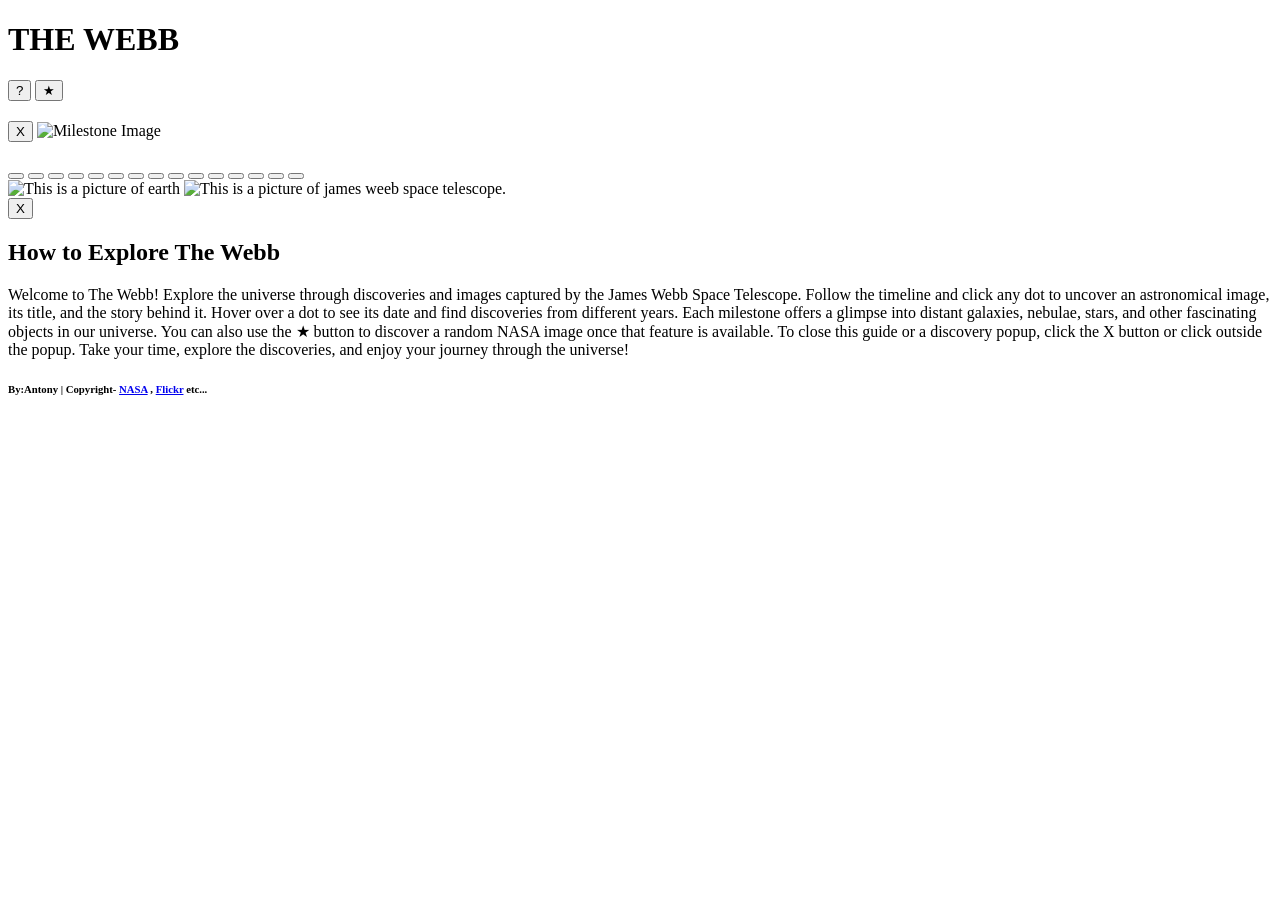
==== index.html @ f958c9c6 "Add files via upload" ====
<!DOCTYPE html>

<html lang="en" >
<meta charset="UTF-8">


<head > 

  <meta charset="UTF-8">
<meta name="viewport" content="width=device-width, initial-scale=1.0">  
  
  <title> THE WEBB  </title> 

<link rel="stylesheet" href="style.css">

</head>

<body>

  <!-- shooting star-->  

  <div class="shooting-star"></div>


<header>
<div>
<h1> 
<span class="logo-THE">THE</span>
<span class="logo-WEBB">WEBB</span>

</h1>
</div>


<div class="top-controls">

  <button
    class="controls-btn-info" aria-label="About this project"
    title="What is this website"
  >?</button>

  <button id="pic-of-day"
    class="controls-btn-random"
    aria-label="Picture of the day"
    title="Picture of the day"
  >★</button>
 
  <div>
    <h2></h2>
    <p></p>
  </div>

</div>

</header>

<main>

  

  <div class="popup-screen" id="popup0">

    <div class="popup-window">

      <button
        class="popup-close"
        aria-label="Close popup"
        id="close-popup"
      >X</button>

      <img
        id="popup-img"  src=""   alt="Milestone Image"   >
        <div class="popup-divider"></div>

      <h2 id="popup-title"></h2>

      <p id="popup-text"></p>

    </div>
  </div>  

 


<div class="timeline-track">

<button class="timeline-dots" id="d1" aria-label="picture one" title="First Light - October 4, 2022"> </button>
<button class="timeline-dots" id="d2" aria-label="this is a picture of" title="First Light - October 25, 2022" ></button>
<button class="timeline-dots" id="d3" aria-label="this is a picture of" title="First Light - December 21, 2022 " ></button>
<button class="timeline-dots" id="d4" aria-label="This is a picture of" title="Looking Deeper - October 30, 2023"></button>
<button class="timeline-dots" id="d5" aria-label="This is a picture of" title="Looking Deeper - November 9, 2023"></button>
<button class="timeline-dots" id="d6" aria-label="This is a picture of" title="Looking Deeper - November 20, 2023"></button>
<button class="timeline-dots" id="d7" aria-label="This is a picture of " title="New Discoveries - October 29, 2024"></button>
<button class="timeline-dots" id="d8" aria-label="This is a picture of " title="New Discoveries - November 25, 2024"></button> 
<button class="timeline-dots" id="d9" aria-label="This is a picture of" title="New Discoveries - December 18, 2024 "></button>
<button class="timeline-dots" id="d10" aria-label="This is a picture of " title="The Universe Gets Stranger - April 17, 2025 "></button>
<button class="timeline-dots" id="d11" aria-label="This is a  picture of "  title="The Universe Gets Stranger - August 29, 2025 "></button>
<button class="timeline-dots" id="d12" aria-label="This is a  picture of "  title="The Universe Gets Stranger - December 2, 2025 "></button>
<button class="timeline-dots" id="d13" aria-label="This is a  picture of " title="Still Looking - March 25, 2026 "></button>
<button class="timeline-dots" id="d14" aria-label="This is a  picture of " title="Still Looking - July 6, 2026 "></button>
<button class="timeline-dots" id="d15" aria-label="This is a  picture of " title="Still Looking - August 25, 2026 "></button>



</div>
<div class="earth-and-jwst-picture">

<img src="/james weeb/without bg/earth.png" alt="This is a picture of earth " class="earth" id="mainp1">

<img src="/james weeb/without bg/jwst.png " alt="This is a picture of james weeb space telescope." class="jwst" id="mainp2">

</div>

<div class = "light">
</div> 

<!-- here -->


</main>

<div class="whatweb" id="whatweb">
  <div class="whatweb-content">
    <button class="whatweb-close" id="whatweb-close">X</button>

    <h2>How to Explore The Webb</h2>

    <p>
     Welcome to The Webb! Explore the universe through discoveries
      and images captured by the James Webb Space Telescope. Follow
      the timeline and click any dot to uncover an astronomical image,
      its title, and the story behind it. Hover over a dot to see its
      date and find discoveries from different years. Each milestone
      offers a glimpse into distant galaxies, nebulae, stars, and
      other fascinating objects in our universe. You can also use
      the ★ button to discover a random NASA image once that feature
      is available. To close this guide or a discovery popup, click
      the X button or click outside the popup. Take your time,
      explore the discoveries, and enjoy your journey through the
      universe! 
    </p>
  </div>
</div>
<footer>

  

<h6 class="Copyright"> By:Antony | Copyright- <a href="https://www.nasa.gov/" aria-label="NASA-website"  title="Takes you to NASA-website (what else were you expecting) " target="_blank" >NASA</a> , <a href="https://www.flickr.com/" aria-label="flickr-website" title=" Takes you to flickr-website" target="_blank">Flickr</a>  etc... </h6>



</footer>

<script src="script.js"></script>
</body>



</html>
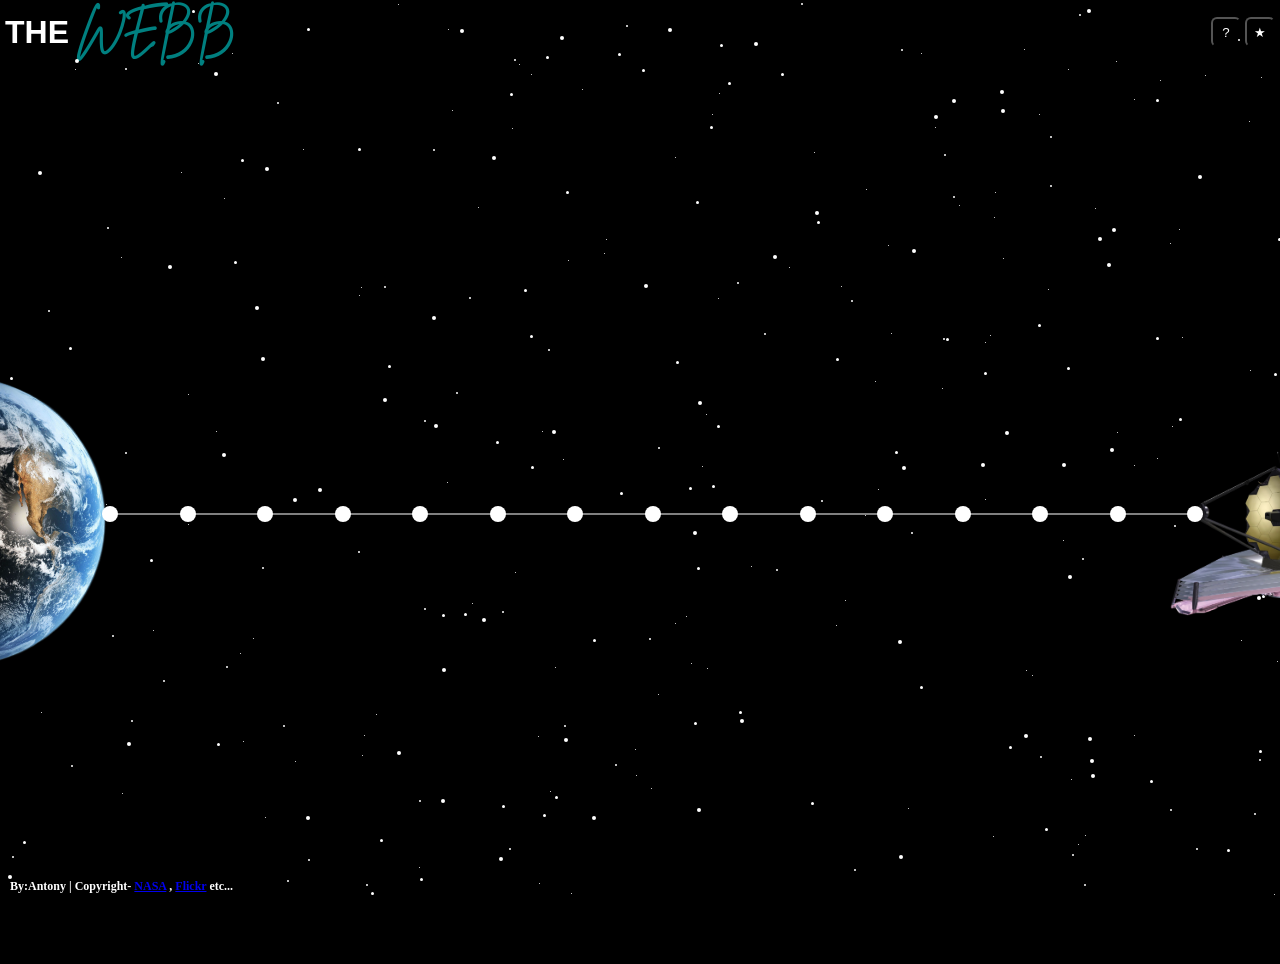
==== commit 38dcaa9c: "Fix GitHub Pages image paths" ====
--- a/index.html
+++ b/index.html
@@ -105,9 +105,9 @@
 </div>
 <div class="earth-and-jwst-picture">
 
-<img src="/james weeb/without bg/earth.png" alt="This is a picture of earth " class="earth" id="mainp1">
+<img src="james weeb/without bg/earth.png" alt="This is a picture of earth " class="earth" id="mainp1">
 
-<img src="/james weeb/without bg/jwst.png " alt="This is a picture of james weeb space telescope." class="jwst" id="mainp2">
+<img src="james weeb/without bg/jwst.png" alt="This is a picture of james weeb space telescope." class="jwst" id="mainp2">
 
 </div>
 
--- a/style.css
+++ b/style.css
@@ -0,0 +1,601 @@
+* {
+    margin: 0;
+    padding: 0;
+}
+
+body{
+    background-color:black;
+    
+}
+
+
+.logo-THE{
+            
+    font-family: sans-serif;
+    color: white;
+    text-align: left;
+
+} 
+
+.logo-WEBB{
+
+   font-family: 'Brittany Signature Script Regular', cursive;
+   color: teal;
+   font-size:40px;
+   
+}
+
+  header {
+
+ display: flex;
+   justify-content: space-between;
+ align-items: center;
+ justify-content: space-between;
+ padding: 5px;
+ 
+ }
+
+
+.timeline-dots {
+    position: relative;
+    z-index: 2;
+
+    color: white;
+    width: 20px;
+    height: 20px;
+    border-radius: 50%;
+    background-color: white;
+    cursor: pointer;
+    flex-shrink: 0;
+    pointer-events: auto;
+}
+
+ .controls-btn-random {
+
+    color:white;
+    width: 30px;
+    height:30px;
+    border-radius:20%;
+    cursor:pointer; 
+    background-color: black;
+}
+
+
+
+ 
+
+ .Copyright {
+    position: fixed;
+    left: 10px;
+    bottom: 5px;
+
+    color: white;
+    font-size: 12px;
+    line-height: 1.4;
+
+    max-width: calc(100vw - 100px);
+    overflow-wrap: anywhere;
+
+    z-index: 30;
+}
+
+ .controls-btn-info {
+
+    color:white;
+    width:30px;
+    height:30px;
+    border-radius:20%;
+    cursor: pointer;
+    background-color: black;
+
+
+    
+ }
+
+#menu0 {
+    position: fixed;
+    right: 12px;
+    bottom: 12px;
+
+    width: 30px;
+    height: 30px;
+
+    color: white;
+    background-color: black;
+    border-radius: 20%;
+    cursor: pointer;
+
+    z-index: 100;
+}
+
+
+
+.timeline-dots {
+    width: 16px;
+    height: 16px;
+    min-width: 16px;
+    min-height: 16px;
+    flex: 0 0 16px;
+    aspect-ratio: 1 / 1;
+    box-sizing: border-box;
+    padding: 0;
+    border: none;
+    border-radius: 50%;
+    background: white;
+    position: relative;
+    z-index: 2;
+    cursor: pointer;
+}
+
+
+.timeline-track {
+    position: absolute;
+
+    left: 8%;
+    right: 6%;
+    top: 50%;
+
+    display: flex;
+    justify-content: space-between;
+    align-items: center;
+
+    padding: 0;
+    margin: 0;
+
+    transform: translateY(-50%);
+    z-index: 20;
+}
+
+/* Connecting line */
+
+.timeline-track::before {
+    content: "";
+
+    position: absolute;
+
+    left: 0;
+    right: 0;
+    top: 50%;
+
+    height: 1px;
+    background: white;
+
+    transform: translateY(-50%);
+
+    z-index: 1;
+    pointer-events: none;
+}
+
+.earth-and-jwst-picture {
+
+   display: flex;
+   justify-content: space-between;
+   align-items: center;
+   width: 100%;
+   padding: 170px 40px ;
+
+
+}
+
+.earth {
+    position: absolute;
+    left: 0;
+    top: 50%;
+    width: min(45vw, 900px);
+    max-width: none;
+    height: auto;
+    pointer-events: none;
+    transform: translate(-55%, -50%) rotate(56deg);
+    z-index: 10;
+}
+
+/* James Weebb  */
+
+
+
+.jwst {
+    position: absolute;
+
+    right: -8.5%;
+    top: 50%;
+
+    width: clamp(140px, 18vw, 400px);
+    height: auto;
+
+    max-width: none;
+
+    transform: translateY(-40%);
+
+    pointer-events: none;
+    z-index: 5;
+}
+
+body {
+   overflow: hidden;
+   height: 100vh;   
+
+}
+
+
+.controls-btn {
+  background-color:black;
+  width: 25px;
+  height: 25px;
+  color:white;
+  border-radius: 20%;
+  align-items: center;
+
+}
+
+/*  pop-up look up ..
+ */
+
+
+$sky_color_dark: #1F2023;
+$sky_color_light: #424472;
+
+html {
+    background-image: linear-gradient($sky_color_dark, $sky_color_light);
+}
+
+body {
+   height: 100vh;
+   width: 100vw;
+   overflow: hidden;
+}
+
+
+.light {
+  height: 100%;
+  width: 100%;
+  &:after, &:before {
+    content: "";
+    display: block;
+    position: absolute;
+  }
+  &:before {
+    width: 120%;
+    height: 120%;
+    top: 40%;
+    left: -25%;
+    
+  }
+  &:after {
+    width: 120%;
+    height: 100%;
+    top: 65%;
+    left: 25%;
+   
+  }
+  pointer-events: none;
+
+}
+
+.star1 {
+  animation: 3s linear 1s infinite alternate twinkle;
+}
+
+.star2 {
+  animation: 4s linear 0s infinite alternate twinkle;
+}
+
+.star3 {
+  animation: 3.5s linear 0.5s infinite alternate twinkle;
+}
+
+.star4 {
+  animation: 1.25s linear 1.5s infinite alternate twinkle;
+}
+
+.star5 {
+  animation: 4s linear 2s infinite alternate twinkle;
+}
+
+.star6 {
+  animation: 2.5s linear 1s infinite alternate twinkle;
+}
+
+@keyframes twinkle {
+  0% {
+    opacity: 1;
+  }
+  50% {
+    opacity: 0;
+  }
+  100% {
+    opacity: 1;
+  }
+}
+
+/* stars  code-llok up- up side */ 
+
+
+/* popup bottom*/
+
+
+.popup-screen {
+
+  position: fixed;
+  inset: 0;
+  display: none;
+  align-items: center;
+  justify-content: center;
+
+  width: 100%;
+  height: 100%;
+  background-color: rgba(0 , 0, 0, 0.75);
+  z-index: 9999;
+}
+
+.popup-window {
+
+  position: relative;
+
+  width: min(1000px, 90vw);
+  max-height: 85vh;
+  padding: 25px;
+  
+  background-color: #050a1f;
+  border: 1px solid #00ffff;
+  border-radius:  12px;
+  box-shadow: 0 0 25pc rgba(0, 255, 255, 0.35);
+  overflow-y: auto;
+
+  box-sizing: border-box;
+
+
+
+}
+
+.popup-close {
+  position: absolute;
+  top: 12px;
+  right: 12px;
+  width: 32px;
+  height: 32px;
+
+  border:1px solid #00ffff;
+  border-radius: 6px;
+  background-color: #050a1f;
+  color: white;
+
+  font-size: 22px;
+  line-height: 1;
+  cursor: pointer;
+  z-index: 2;
+
+}
+
+.popup-close:hover {
+
+
+  background-color: #00ffff;
+  color: black;
+
+}
+
+#popup-img {
+  width: 80%;
+  max-width: 800px;
+  height: auto;
+  max-height: 600px;
+  object-fit: contain;
+  margin: 0 auto 20px auto;
+}
+
+.popup-divider {
+  width: 100%;
+  height:1px;
+  margin-top: 20px;
+  background-color: rgba(255, 255, 255, 0.25);
+
+}
+
+
+
+.popup-content {
+
+  color: white;
+
+}
+
+
+#popup-text {
+
+  color: white;
+  margin-top:10px;
+  line-height: 1.6;
+  
+  font-size: 16px;
+  
+}
+
+#popup-title {
+
+
+  margin-top: 20px;
+  margin-bottom:14px;
+  color: #00ffff;
+  font-size: 28px;
+  line-height: 1.2;
+
+
+}
+
+.popup-screen[aria-hidden="true"] {
+
+  display: none;
+}
+
+
+
+/* shoot star */
+
+
+.shooting-star {
+  position: fixed;
+
+  width: 5px;
+  height: 5px;
+
+  background: white;
+  border-radius: 50%;
+
+  box-shadow:
+    0 0 6px white,
+    0 0 12px #00ffff,
+    0 0 20px #00ffff;
+
+  opacity: 0;
+
+  pointer-events: none;
+
+  z-index: 0;
+}
+
+.shooting-star::before {
+  content: "";
+
+  position: absolute;
+
+  top: 50%;
+  right: 0;
+
+  width: 150px;
+  height: 4px;
+
+  transform: translateY(-50%);
+
+  background: linear-gradient(
+    to right,
+    transparent,
+    rgba(0, 255, 255, 0.2),
+    #00ffff,
+    white
+  );
+
+  clip-path: polygon(0 50%, 100% 0, 100% 100%);
+}
+
+
+/* what site */
+
+      .whatweb{
+        display: none;
+        position: fixed;
+        inset: 0;
+        z-index: 10000;
+        align-items: center;
+        justify-content: center;
+        background-color: rgba(0, 0, 0, 0.8);
+        color: white;
+
+
+      }
+
+      .whatweb-content {
+
+        position: relative;
+        width: min(600px, 85vw);
+        max-height: 80vh;
+        overflow-y: auto;
+        box-sizing: border-box;
+
+        padding: 35px;
+        background-color: #050a1f;
+        border: 1px solid #00ffff;
+        border-radius: 15px;
+        box-shadow: 0 0 25px rgba(0, 255, 255, 0.25);
+
+
+      }
+
+      .whatweb h2 {
+        color: #00ffff;
+        margin-bottom: 15px;
+        font-size: 30px;
+
+
+      }
+
+      .whatweb-close {
+        position: absolute;
+        top: 10px;
+        right: 10px;
+        width: 32px;
+        height: 32px;
+        background-color: #050a1f;
+        color: white;
+        border: 1px solid #00ffff;
+        border-radius: 6px;
+        cursor: pointer;
+
+      }
+
+      .whatweb-close:hover{
+        background-color: #00ffff;
+        color: black;
+      }
+ /*nothing from you -idk /*
+
+
+
+ /*seems to be cooking */
+
+ 
+html {
+    width: 100%;
+    height: 100%;
+    margin: 0;
+    background-image: linear-gradient($sky_color_dark, $sky_color_light);
+}
+
+body {
+    width: 100%;
+    height: 100%;
+    margin: 0;
+    overflow: hidden;
+}
+
+#star-field {
+    position: fixed;
+    inset: 0;
+    width: 100%;
+    height: 100%;
+    overflow: hidden;
+    pointer-events: none;
+    z-index: 0;
+}
+
+#star-field > div {
+    pointer-events: none;
+}
+
+
+
+/* Lock the main scene to the viewport */
+
+html,
+body {
+    width: 100%;
+    height: 100%;
+    margin: 0;
+    overflow: hidden;
+}
+
+main {
+    position: relative;
+    width: 100%;
+    height: 100vh;
+    height: 100dvh;
+    overflow: hidden;
+}
+
+
+
+@font-face {
+    font-family: 'Brittany Signature Script Regular';
+    font-style: normal;
+    font-weight: normal;
+    src: url('BrittanySignatureScript.woff') format('woff');
+}
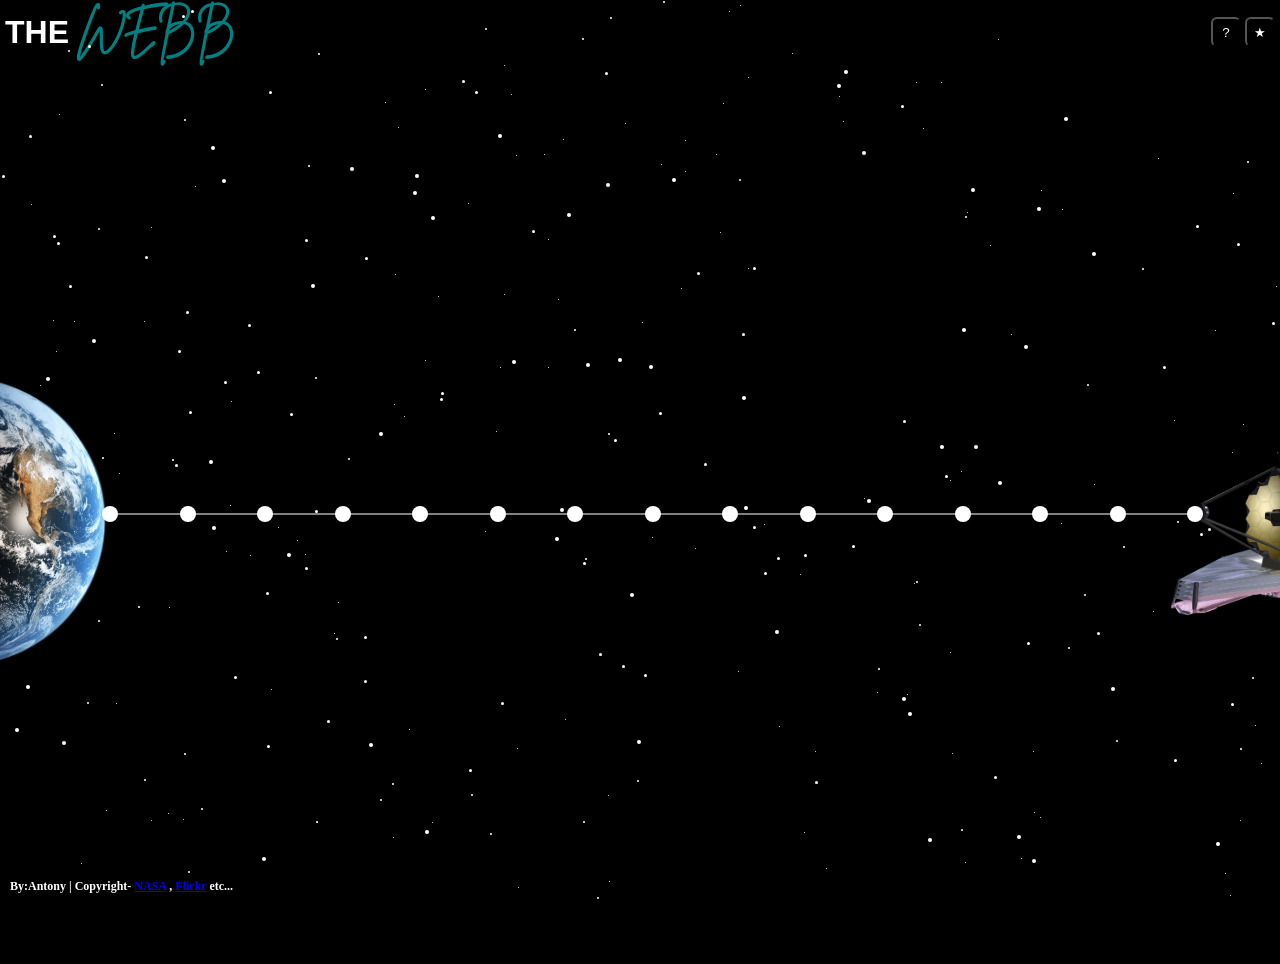
==== commit 979f9e7c: "Add class 'intro' to body element" ====
--- a/index.html
+++ b/index.html
@@ -15,7 +15,7 @@
 
 </head>
 
-<body>
+<body class="intro">
 
   <!-- shooting star-->  
 
